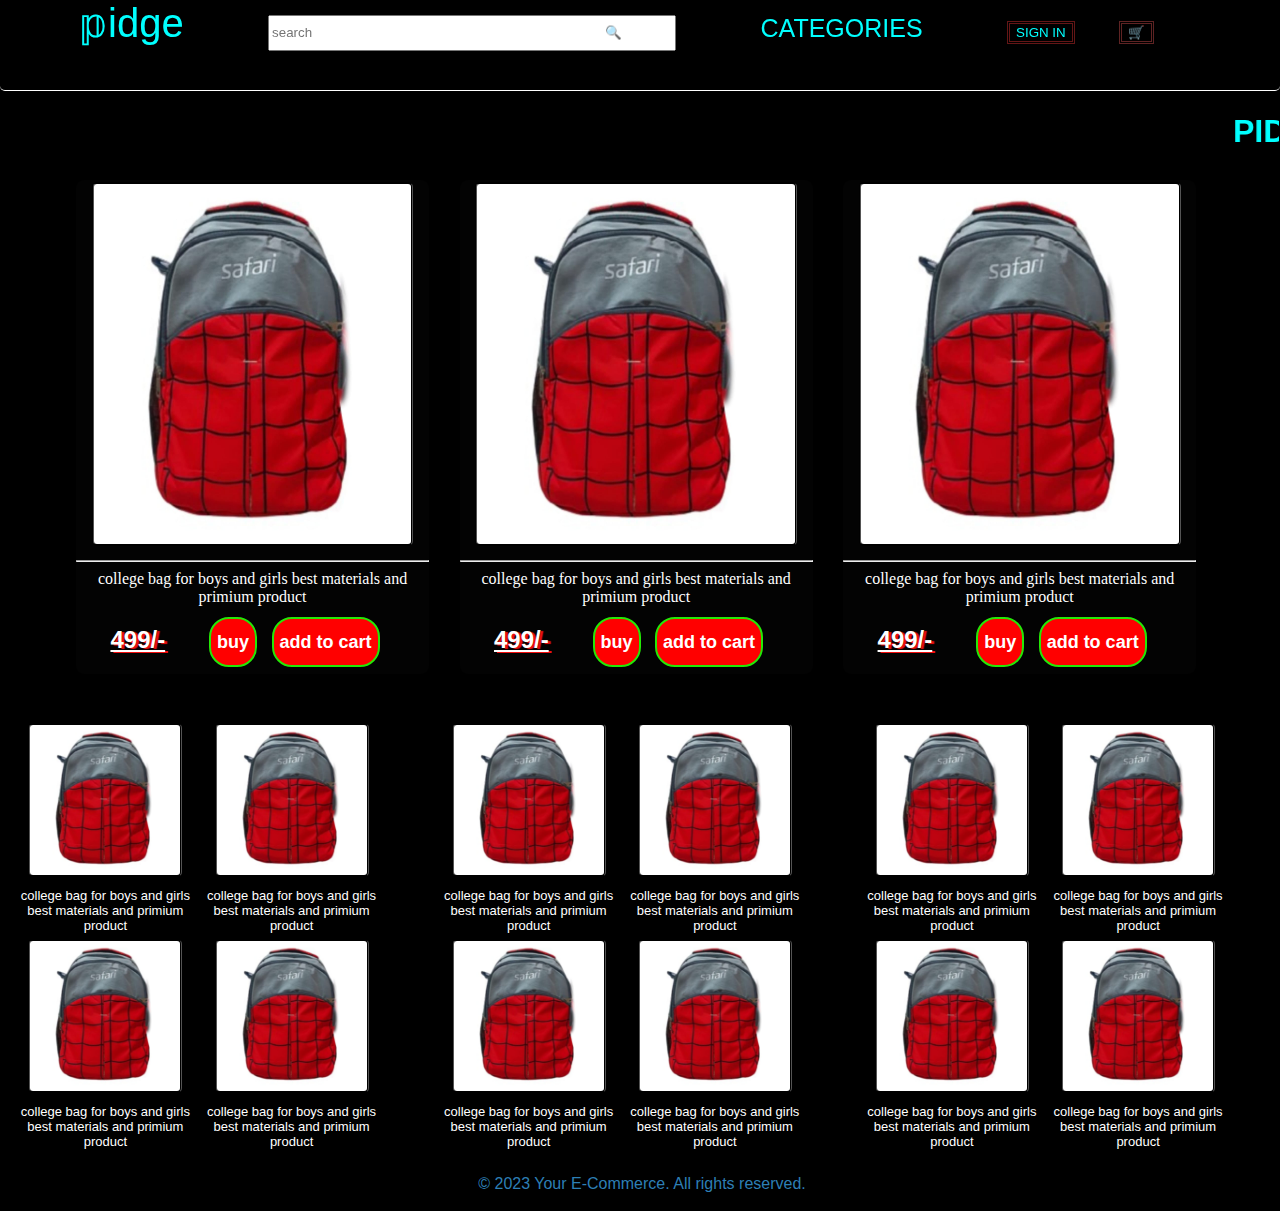
==== index.html @ ccd2c110 "added" ====
<!DOCTYPE html>
<html lang="en">

<title>practice E-Commerce Website</title>
<style>
  body {
    margin: 0;
    padding: 0;
    font-family: Arial, sans-serif;
    background-color: rgb(0, 0, 0);
    color: #ffffff;
  }

  .nav {
    min-height: 10vh;
    background-color: rgb(0, 0, 0);
    border-radius: 5px;
    border-bottom: 1px solid white;
    position: sticky;
    top: 0px;
    width: 100%;
    z-index: 1;
  }

  .pidge {
    color: aqua;
    font-size: 40px;
    margin-left: 80px;
    display: inline-block;

  }

  .searchbar {
    display: inline-block;
    margin-left: 80px;

  }

  .sc {
    width: 400px;
    height: 30px;
    margin-bottom: 8px;
  }

  .cat {
    font: italic;
    font-size: 25px;
    color: aqua;
    display: inline-block;
    margin-left: 80px;
    margin-bottom: 9px;
    background-position: center center;
  }

  .sign {
    color: aqua;
    background-color: rgb(0, 0, 0);
    display: inline-block;
    margin-left: 80px;
    /* height: 30px; */
    /* width: 60px; */
    font: bold;
    font-stretch: expanded;
    margin-bottom: 9px;
    border: 3px double rgb(99, 22, 22);
  }

  .cart {
    color: aqua;
    background-color: rgb(0, 0, 0);
    display: inline-block;
    margin-left: 40px;
    /* height: 30px; */
    /* width: 60px; */
    font: bold;
    font-stretch: expanded;
    margin-bottom: 9px;
    border: 3px double rgb(94, 35, 35);
  }


  header {
    background-color: rgb(0, 0, 0);
    color: aqua;
    padding: 1px;
    text-align: center;
    height: 60px;
  }

  section {
    width: 90%;
    margin: 10px auto;
    background-color: rgb(10, 10, 10);
  }

  .product {
    background-color: #fff;
    border: 1px solid #ddd;
    border-radius: 8px;
    padding: 10px;
    margin-bottom: 10px;
  }

  .product {
    max-width: 100%;
    height: fit-content;
    border-radius: 30px;
  }

  h3,
  h1 {

    display: inline-block;
  }

  .out {
    width: 90%;
    max-height: 50%;
    background-color: rgb(0, 0, 0);
    margin: 20px 5% 20px 5%;
    border-radius: 10px;
  }

  .in {
    width: 31%;
    box-sizing: border-box;
    height: 95%;
    background-color: rgb(3, 3, 3);
    border: 2px solid rgb(0, 0, 0);
    border-radius: 10px;
    padding: 0%;
    display: inline-block;
    margin: 5px 12px 5px 10px;

  }

  .mid {
    display: inline-block;
    width: 31%;
    box-sizing: border-box;
    /* height: 20vh; */
    background-color: rgb(0, 0, 0);
    border: 2px solid rgb(0, 0, 0);
    border-radius: 10px;
    padding: 0%;
    margin: 5px 12px 5px 10px;
    padding-top: 10px;

  }

  .inn {
    margin: 0;
    padding-left: 5px;
    width: 45%;
    height: 45%;
    display: inline-block;
  }

  .img {
    border-radius: 5px;
    height: 40vh;
    max-width: 90%;
    margin: 2px;
    padding: 0px;
    border: 2px #000;
    border-style: double groove;
  }

  .imgg {
    border-radius: 5px;
    height: 150px;
    max-width: 90%;
    margin: 2px;
    padding: 0px;
    border: 2px #000;
    border-style: double groove;
    margin-top: 5px;
  }

  .dis {
    font: small;
    font-family: cursive, fantasy, cambria, monaco;
    font-weight: 500;
  }

  .diss {
    font-size: small;
    text-align: center;
    margin-top: 5px;
  }

  h2 {
    display: inline-block;
    width: 35%;
    /* margin-left: 10px; */
    color: white;
    text-align: center;
    text-shadow: 3px 1px 1px #f20e0e;
    text-decoration: underline;
    /* background-color: rgb(250, 250, 249); */
  }

  h5 {
    display: inline-block;
    /* width: 35%; */
    /* margin-left: 10px; */
    color: rgb(99, 22, 22);
    ;
    text-align: center;
    text-shadow: 1px 1px 1px #fff;
  }

  .pr {
    display: inline-block;
    /* width: 35%; */
    color: white;
    text-align: center;
    text-shadow: 3px 1px 1px #710b0b;
    margin: 0;
    padding: 0;
    height: 40px;
  }

  .buy {
    display: inline-block;
    height: 50px;
    max-width: 150px;
    font-size: large;
    font-weight: 800;
    background-color: red;
    border: 2px solid rgb(36, 232, 6);
    border-radius: 20px;
    margin: 5px;
    color: white;
  }

  .b {
    display: inline-block;
    height: 20px;
    max-width: 100px;
    font-size: 35%;
    background-color: rgb(99, 236, 99);
    border: 1px solid black;
    border-radius: 20px;
    margin-right: 2px;
    margin-left: 2px;
  }

  .copy {
    background-color: #000;
    color: #2d7fb5;
    text-align: center;
    padding: 2px;
    /* position: fixed ; */
    bottom: 0;
    width: 100%;
    display: inline-block;
  }
</style>
</head>

<body>
  <div class="nav">
    <a  style="text-decoration:none" href="#top">
      <div class="pidge"> &popf;idge</div>
    </a>
    <div class="searchbar"> <input class="sc" type="text"
        placeholder="search                                                                               🔍">
    </div>
    <div class="cat">CATEGORIES</div>
    <a href="signin.html" target="_blank"><button class="sign">SIGN IN</button></a>
    <button class="cart">🛒</button>
  </div>


  <header>
    <marquee direction="left">
      <h1 id="top">PIDGE</h1>&nbsp;&nbsp;<h3>MUMBAI MAHARASHTRA-70</h3>
    </marquee>
  </header>


  <div class="out">
    <div class="in">
      <a href="WhatsApp Image 2023-08-18 at 23.50.26.jpg">
      <center><img src="WhatsApp Image 2023-08-18 at 23.50.26.jpg" class="img" alt="Product 1"> </center></a>
      <center class="dis">
        <hr> college bag for boys and girls best materials and primium product
      </center>
      <h2> 499/- </h2> <button class="buy">buy</button> <button class="buy"> add to cart</button>

    </div>
    <div class="in">
      <a href="WhatsApp Image 2023-08-18 at 23.50.26.jpg">
      <center><img src="WhatsApp Image 2023-08-18 at 23.50.26.jpg" class="img" alt="Product 1"> </center></a>
      <center class="dis">
        <hr> college bag for boys and girls best materials and primium product
      </center>
      <h2> 499/- </h2> <button class="buy">buy</button> <button class="buy"> add to cart</button>

    </div>
    <div class="in">
      <a href="WhatsApp Image 2023-08-18 at 23.50.26.jpg">
      <center><img src="WhatsApp Image 2023-08-18 at 23.50.26.jpg" class="img" alt="Product 1"> </center></a>
      <center class="dis">
        <hr> college bag for boys and girls best materials and primium product
      </center>
      <h2> 499/- </h2> <button class="buy">buy</button> <button class="buy"> add to cart</button>

    </div>
  </div>
  <div class="out">
  </div>
  <div class="mid">
    <div class="inn"> 
     <center><img src="WhatsApp Image 2023-08-18 at 23.50.26.jpg"  class="imgg" alt="Product 1"> </center>   <div class="diss">  college bag for boys and girls best materials and primium product</div>   
      <!-- <h5 class="pr"> 499/- </h5> 
      <button class="b" >buy</button> <button class="b" > contact 📞</button>  -->
    </div>
    <div class="inn"> 
      <center><img src="WhatsApp Image 2023-08-18 at 23.50.26.jpg"  class="imgg" alt="Product 1"> </center>   <div class="diss">  college bag for boys and girls best materials and primium product</div>   
       <!-- <h5 class="pr"> 499/- </h5> 
       <button class="b" >buy</button> <button class="b" > contact 📞</button>  -->
     </div>
     <div class="inn"> 
      <center><img src="WhatsApp Image 2023-08-18 at 23.50.26.jpg"  class="imgg" alt="Product 1"> </center>   <div class="diss">  college bag for boys and girls best materials and primium product</div>   
       <!-- <h5 class="pr"> 499/- </h5> 
       <button class="b" >buy</button> <button class="b" > contact 📞</button>  -->
     </div>
     <div class="inn"> 
      <center><img src="WhatsApp Image 2023-08-18 at 23.50.26.jpg"  class="imgg" alt="Product 1"> </center>   <div class="diss">  college bag for boys and girls best materials and primium product</div>   
       <!-- <h5 class="pr"> 499/- </h5> 
       <button class="b" >buy</button> <button class="b" > contact 📞</button>  -->
     </div>

  </div>
  <div class="mid">
    <div class="inn">
      <center><img src="WhatsApp Image 2023-08-18 at 23.50.26.jpg" class="imgg" alt="Product 1"> </center>
      <div class="diss"> college bag for boys and girls best materials and primium product</div>
      <!-- <h5 class="pr"> 499/- </h5> 
      <button class="b" >buy</button> <button class="b" > contact 📞</button>  -->
    </div>
    <div class="inn">
      <center><img src="WhatsApp Image 2023-08-18 at 23.50.26.jpg" class="imgg" alt="Product 1"> </center>
      <div class="diss"> college bag for boys and girls best materials and primium product</div>
      <!-- <h5 class="pr"> 499/- </h5> 
       <button class="b" >buy</button> <button class="b" > contact 📞</button>  -->
    </div>
    <div class="inn">
      <center><img src="WhatsApp Image 2023-08-18 at 23.50.26.jpg" class="imgg" alt="Product 1"> </center>
      <div class="diss"> college bag for boys and girls best materials and primium product</div>
      <!-- <h5 class="pr"> 499/- </h5> 
       <button class="b" >buy</button> <button class="b" > contact 📞</button>  -->
    </div>
    <div class="inn">
      <center><img src="WhatsApp Image 2023-08-18 at 23.50.26.jpg" class="imgg" alt="Product 1"> </center>
      <div class="diss"> college bag for boys and girls best materials and primium product</div>
      <!-- <h5 class="pr"> 499/- </h5> 
       <button class="b" >buy</button> <button class="b" > contact 📞</button>  -->
    </div>

  </div>
  <div class="mid">
    <div class="inn">
      <center><img src="WhatsApp Image 2023-08-18 at 23.50.26.jpg" class="imgg" alt="Product 1"> </center>
      <div class="diss"> college bag for boys and girls best materials and primium product</div>
      <!-- <h5 class="pr"> 499/- </h5> 
        <button class="b" >buy</button> <button class="b" > contact 📞</button>  -->
    </div>
    <div class="inn">
      <center><img src="WhatsApp Image 2023-08-18 at 23.50.26.jpg" class="imgg" alt="Product 1"> </center>
      <div class="diss"> college bag for boys and girls best materials and primium product</div>
      <!-- <h5 class="pr"> 499/- </h5> 
         <button class="b" >buy</button> <button class="b" > contact 📞</button>  -->
    </div>
    <div class="inn">
      <center><img src="WhatsApp Image 2023-08-18 at 23.50.26.jpg" class="imgg" alt="Product 1"> </center>
      <div class="diss"> college bag for boys and girls best materials and primium product</div>
      <!-- <h5 class="pr"> 499/- </h5> 
         <button class="b" >buy</button> <button class="b" > contact 📞</button>  -->
    </div>
    <div class="inn">
      <center><img src="WhatsApp Image 2023-08-18 at 23.50.26.jpg" class="imgg" alt="Product 1"> </center>
      <div class="diss"> college bag for boys and girls best materials and primium product</div>
      <!-- <h5 class="pr"> 499/- </h5> 
         <button class="b" >buy</button> <button class="b" > contact 📞</button>  -->
    </div>

  </div>
  </div>
  <footer>
    <p class="copy">&copy; 2023 Your E-Commerce. All rights reserved.</p>
  </footer>
</body>

</html>
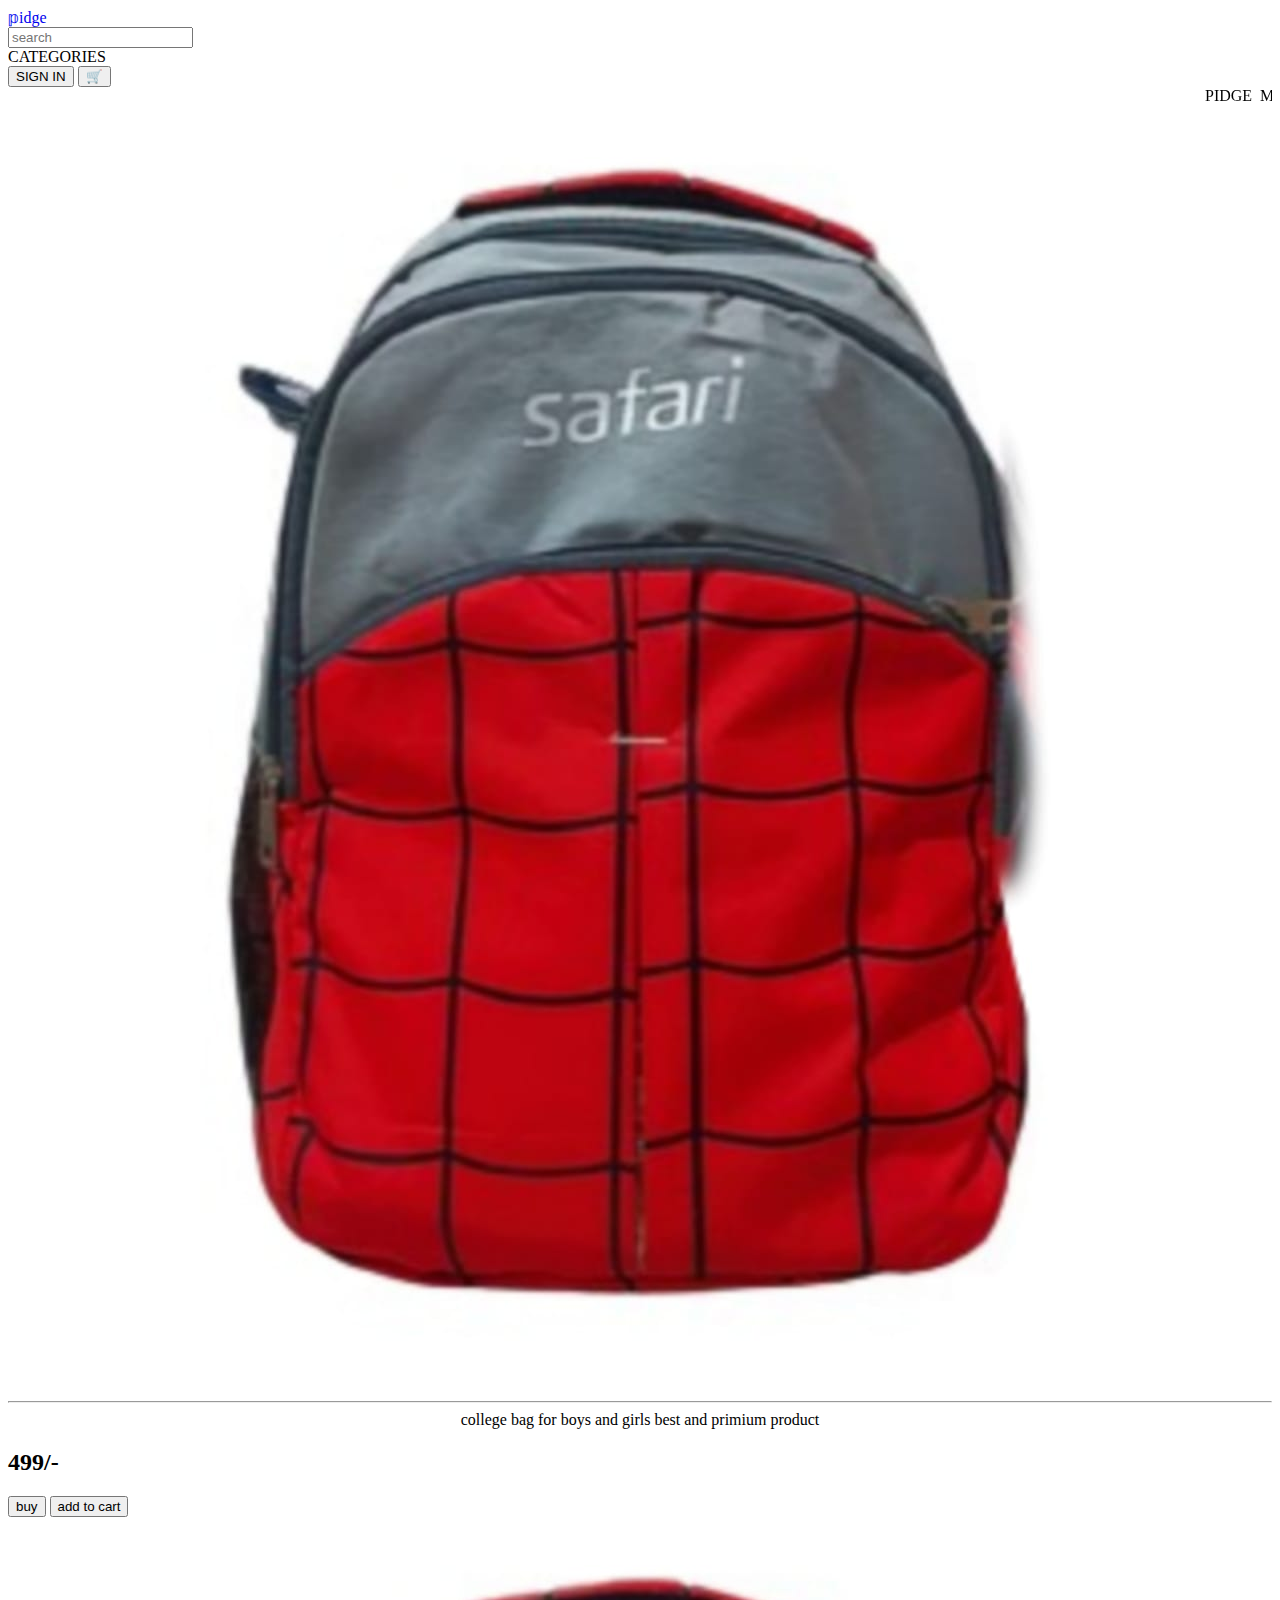
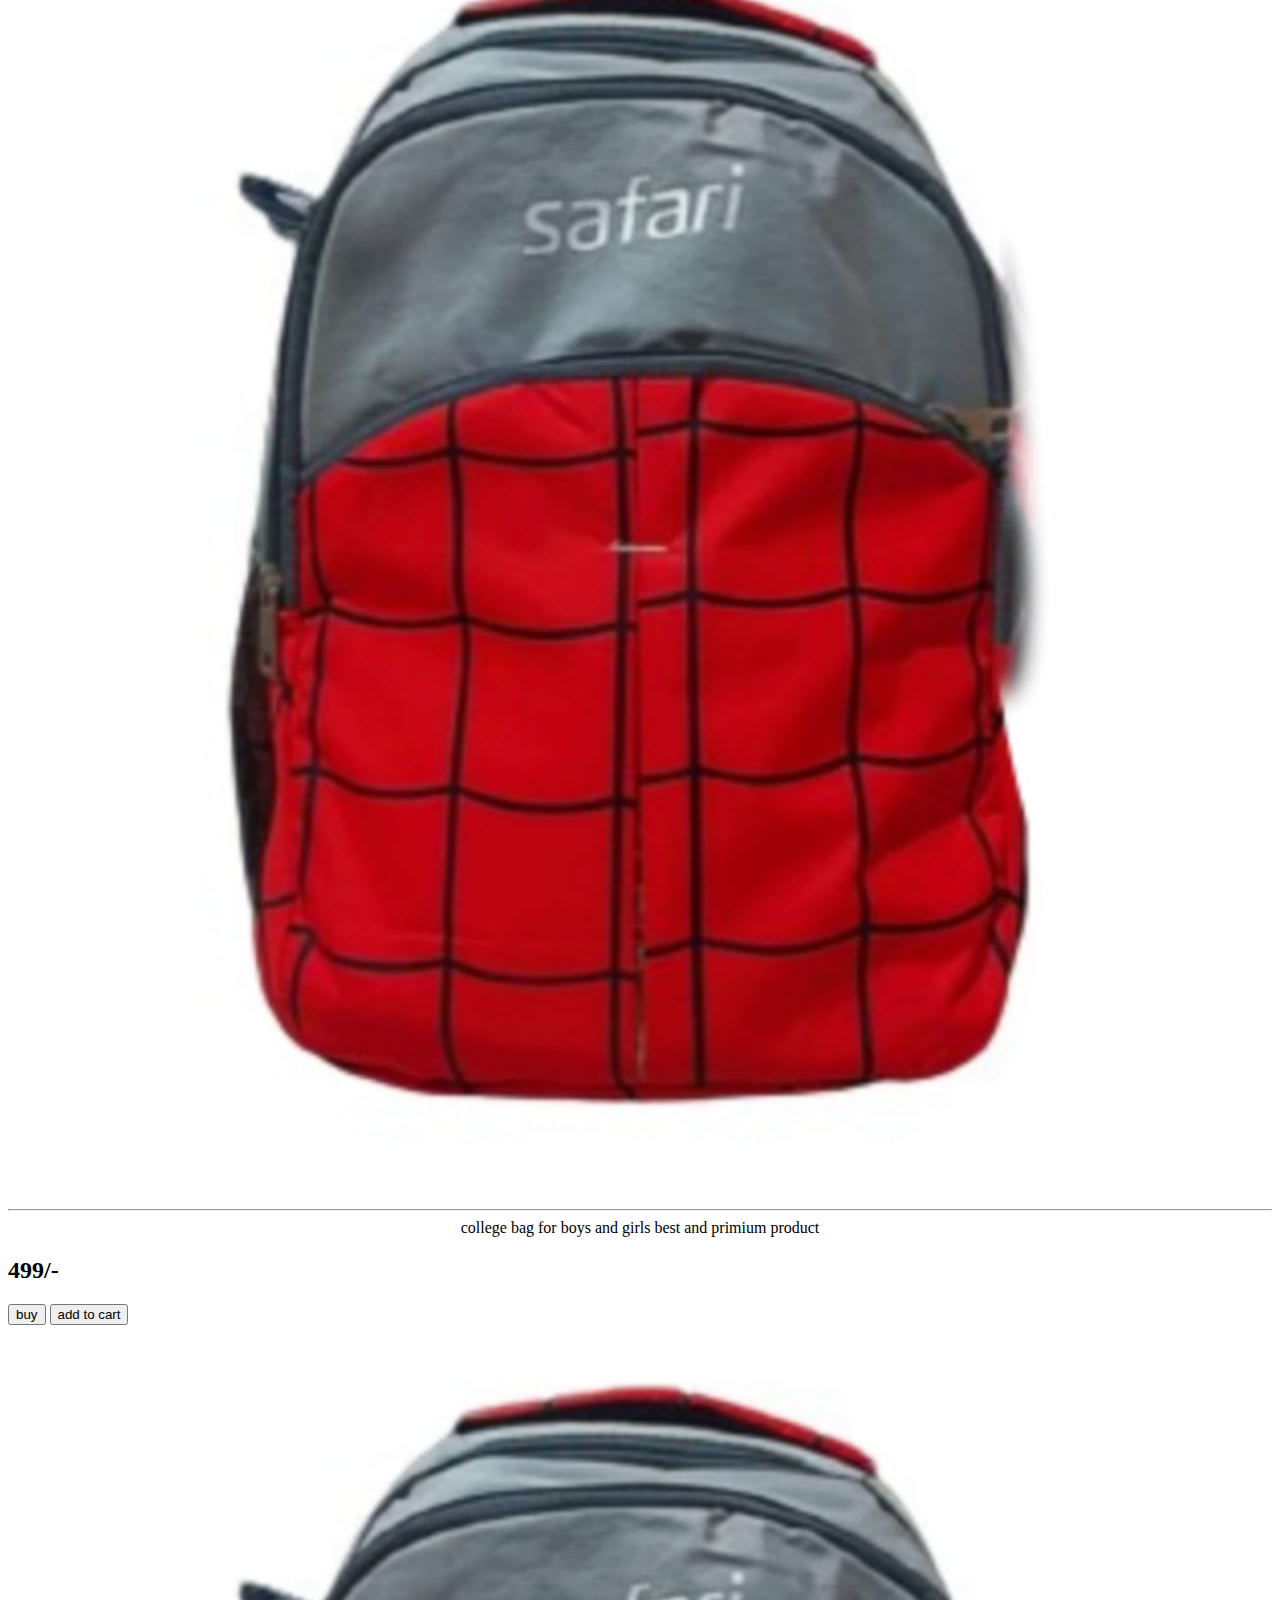
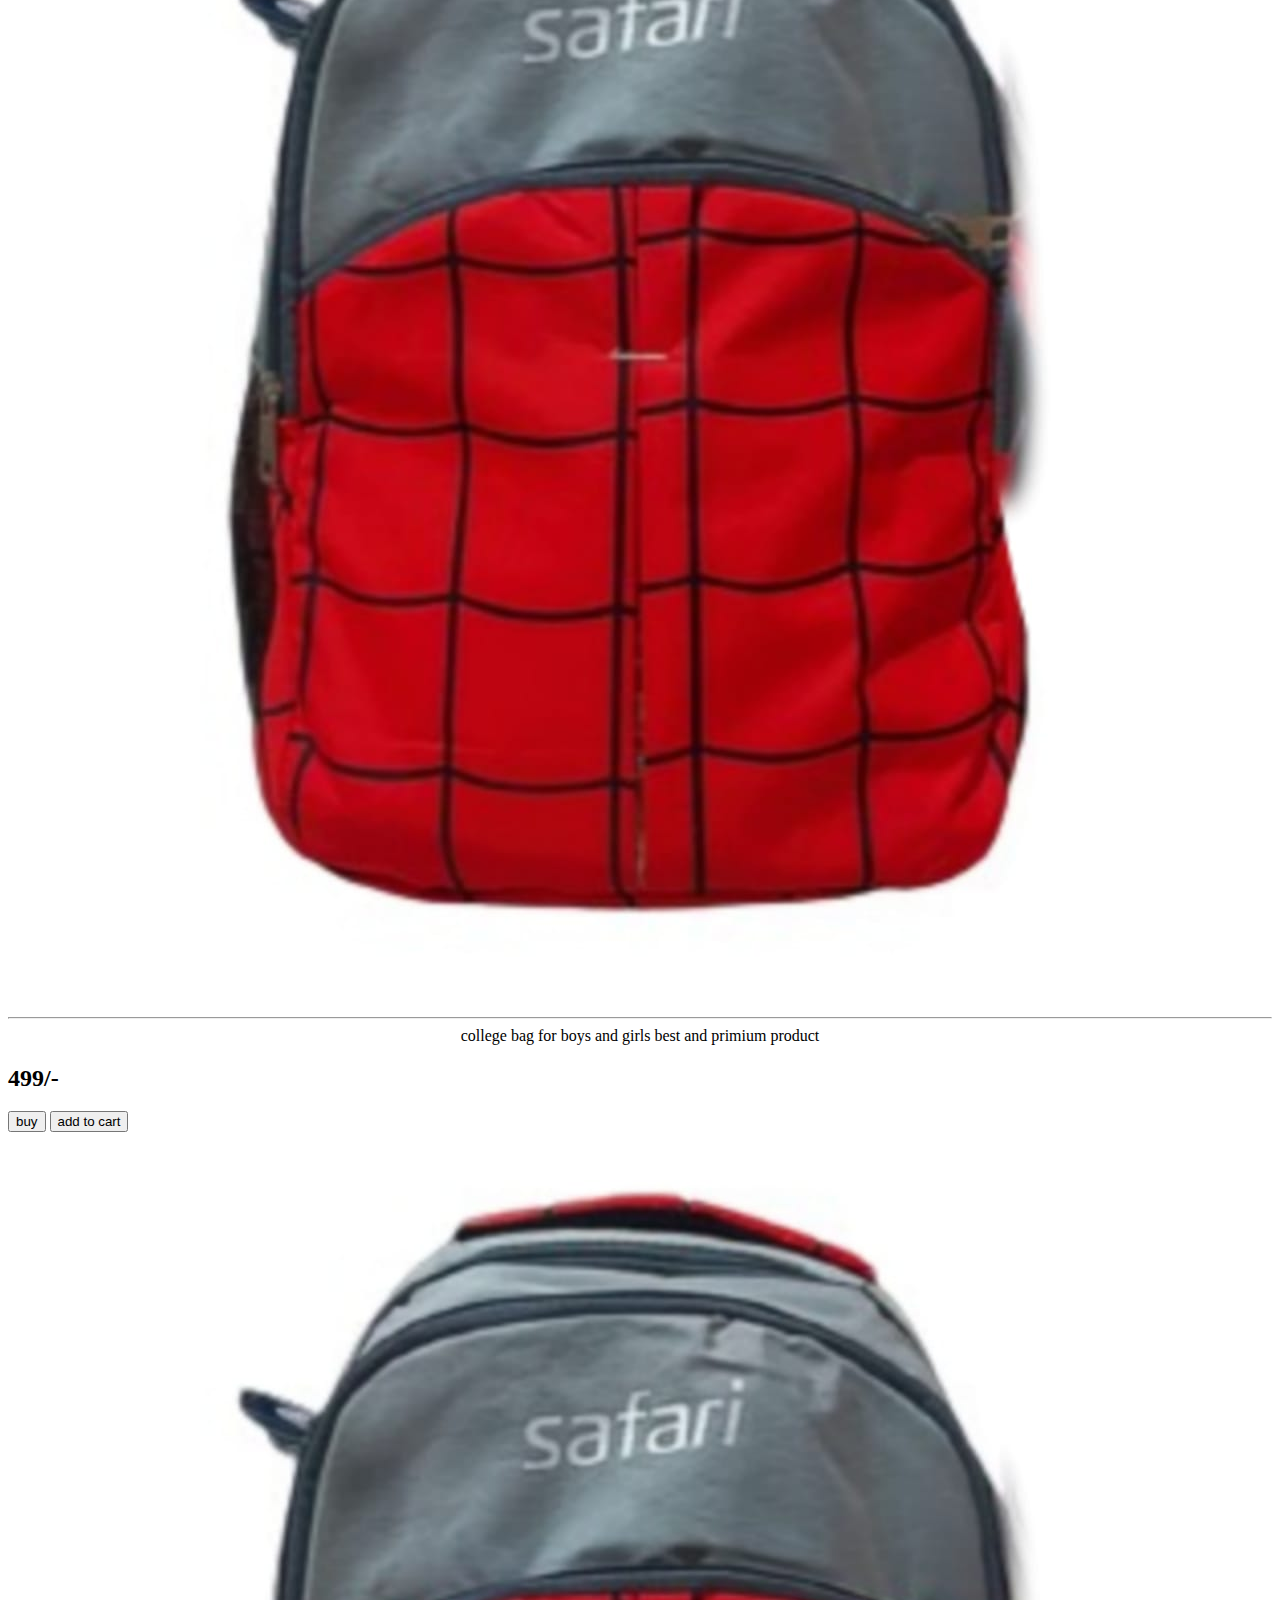
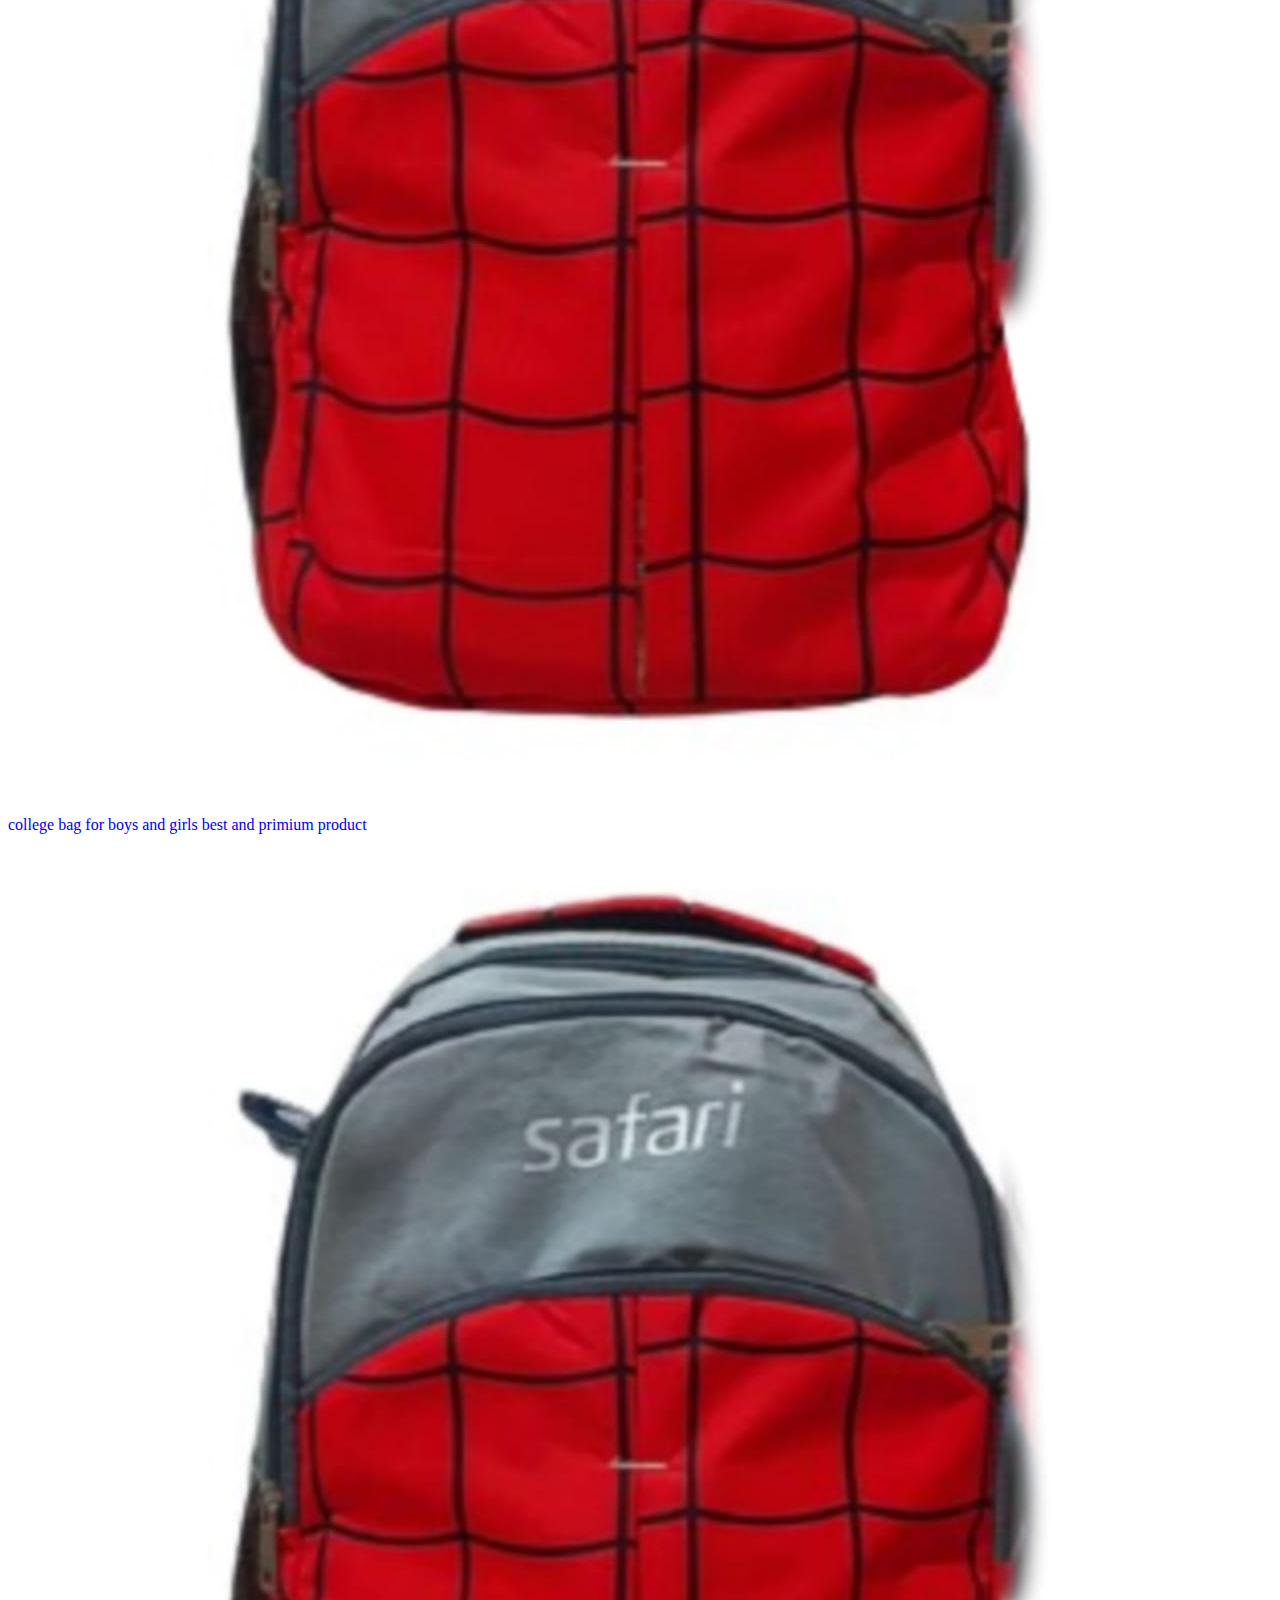
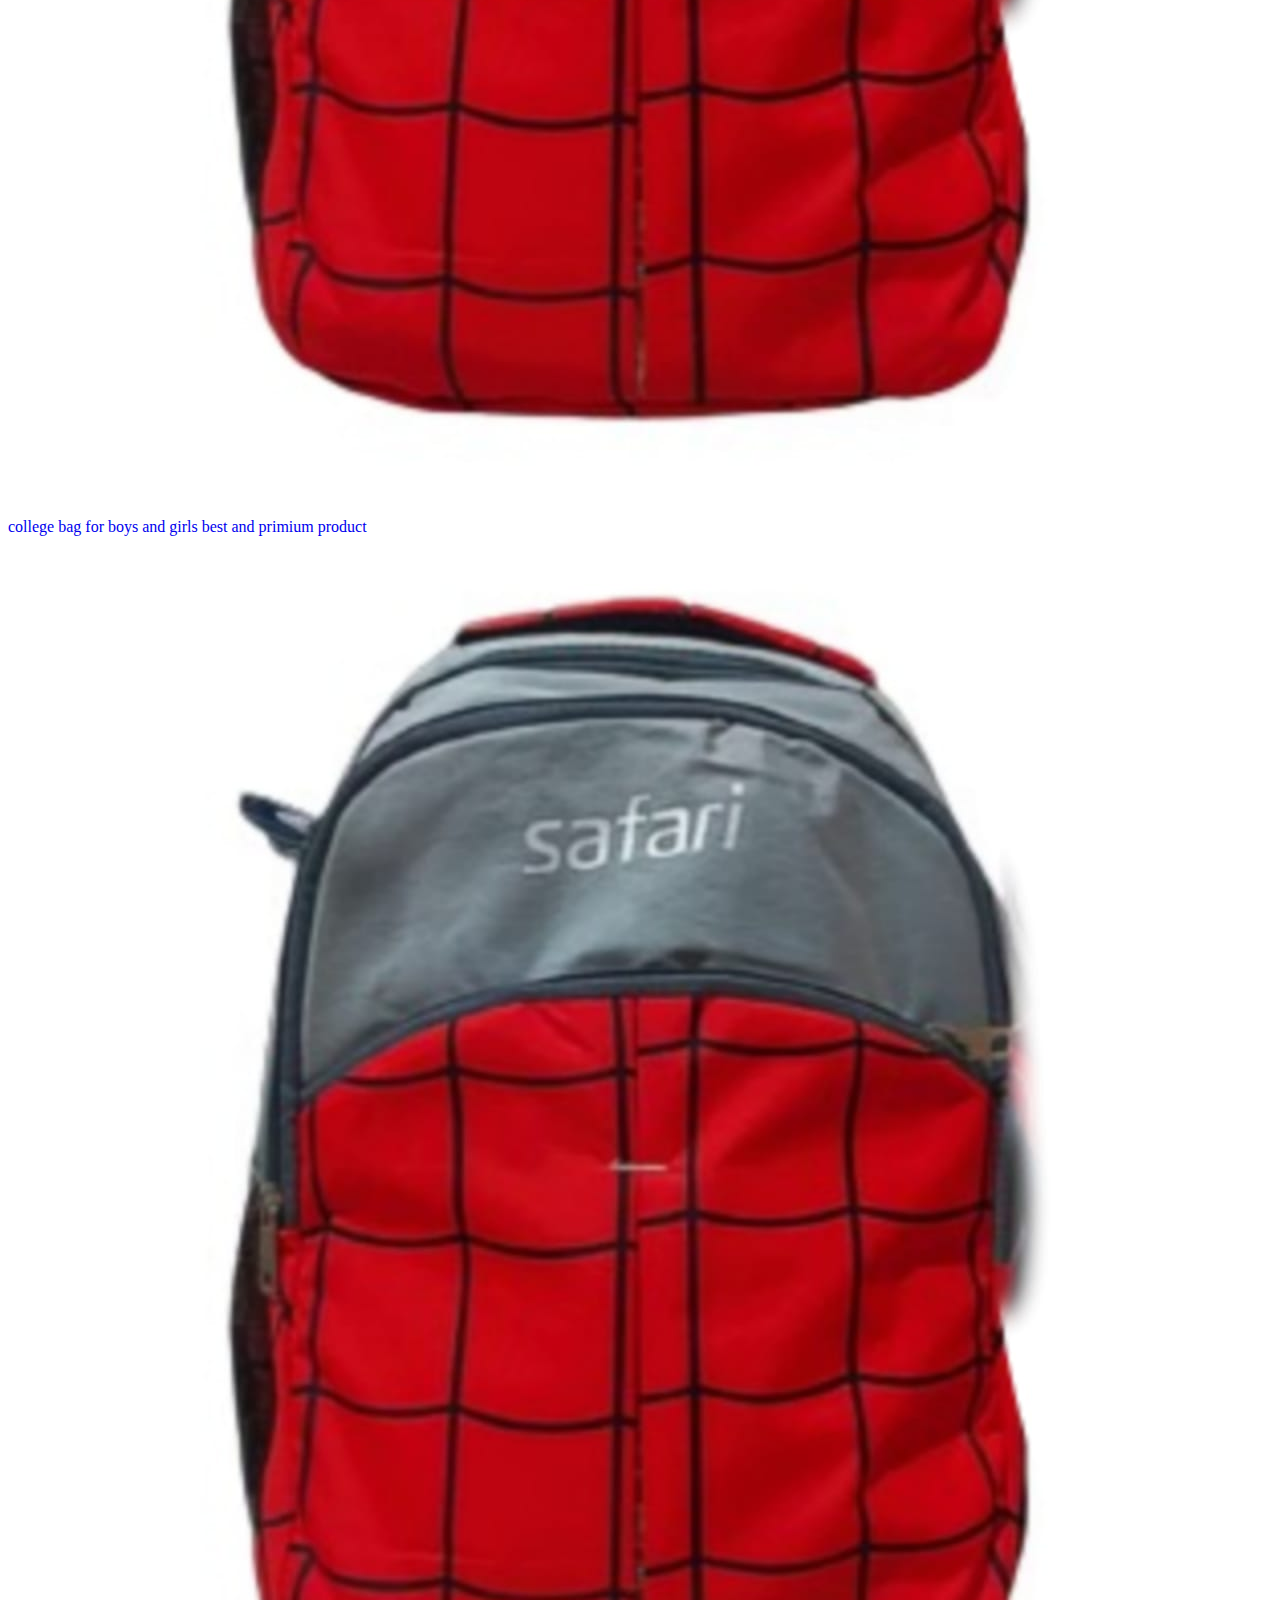
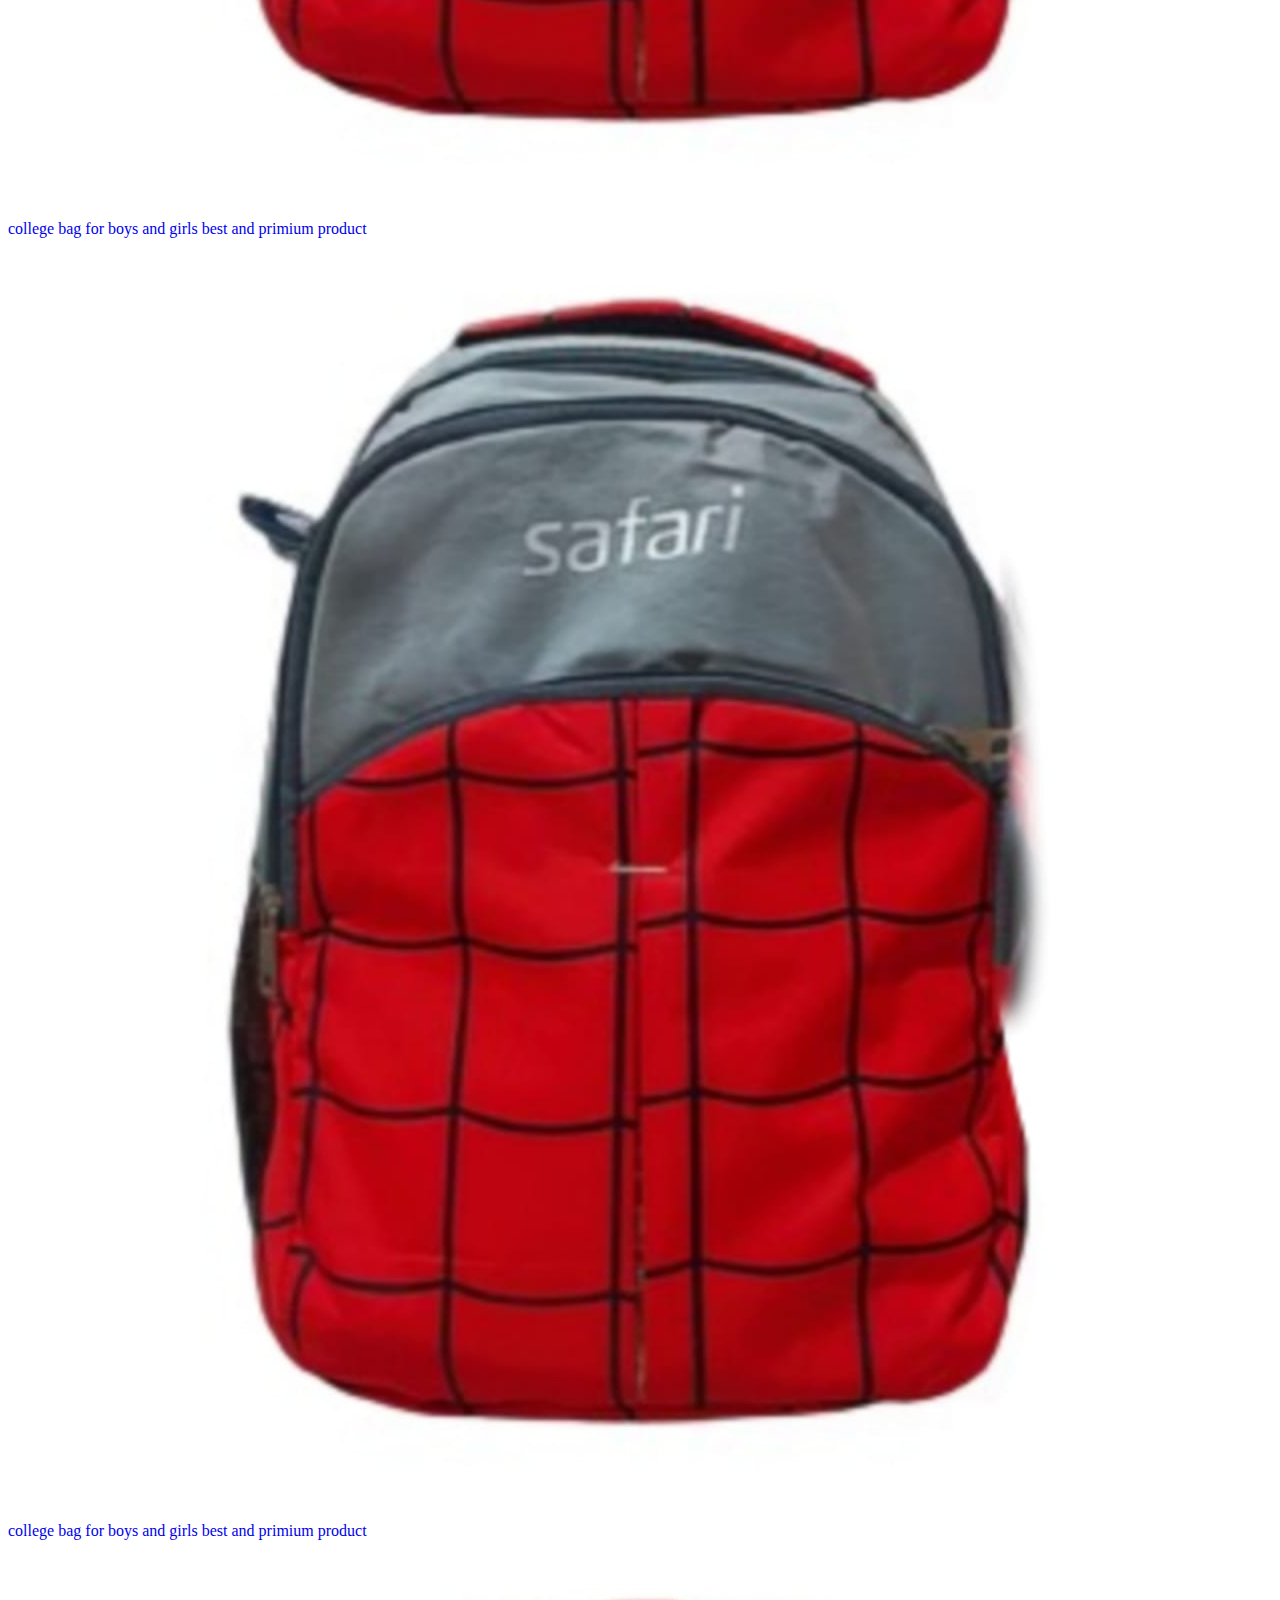
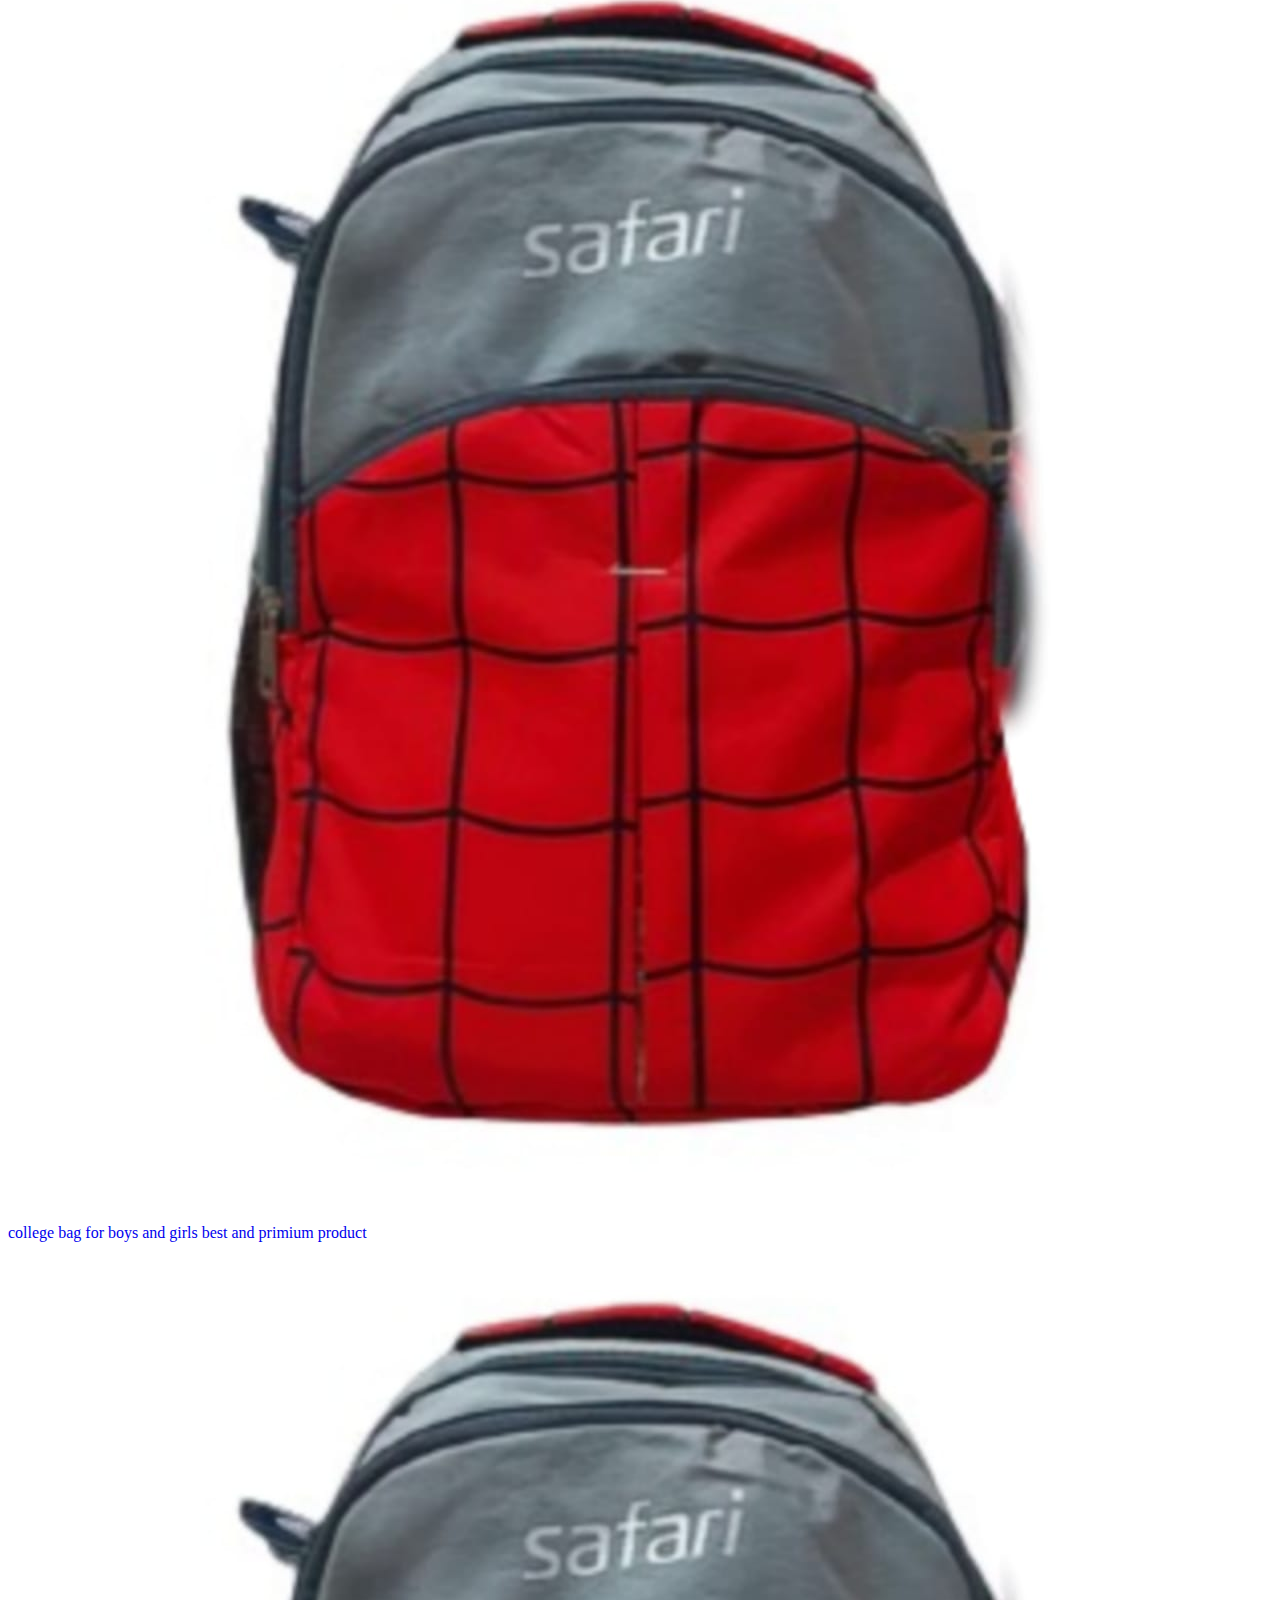
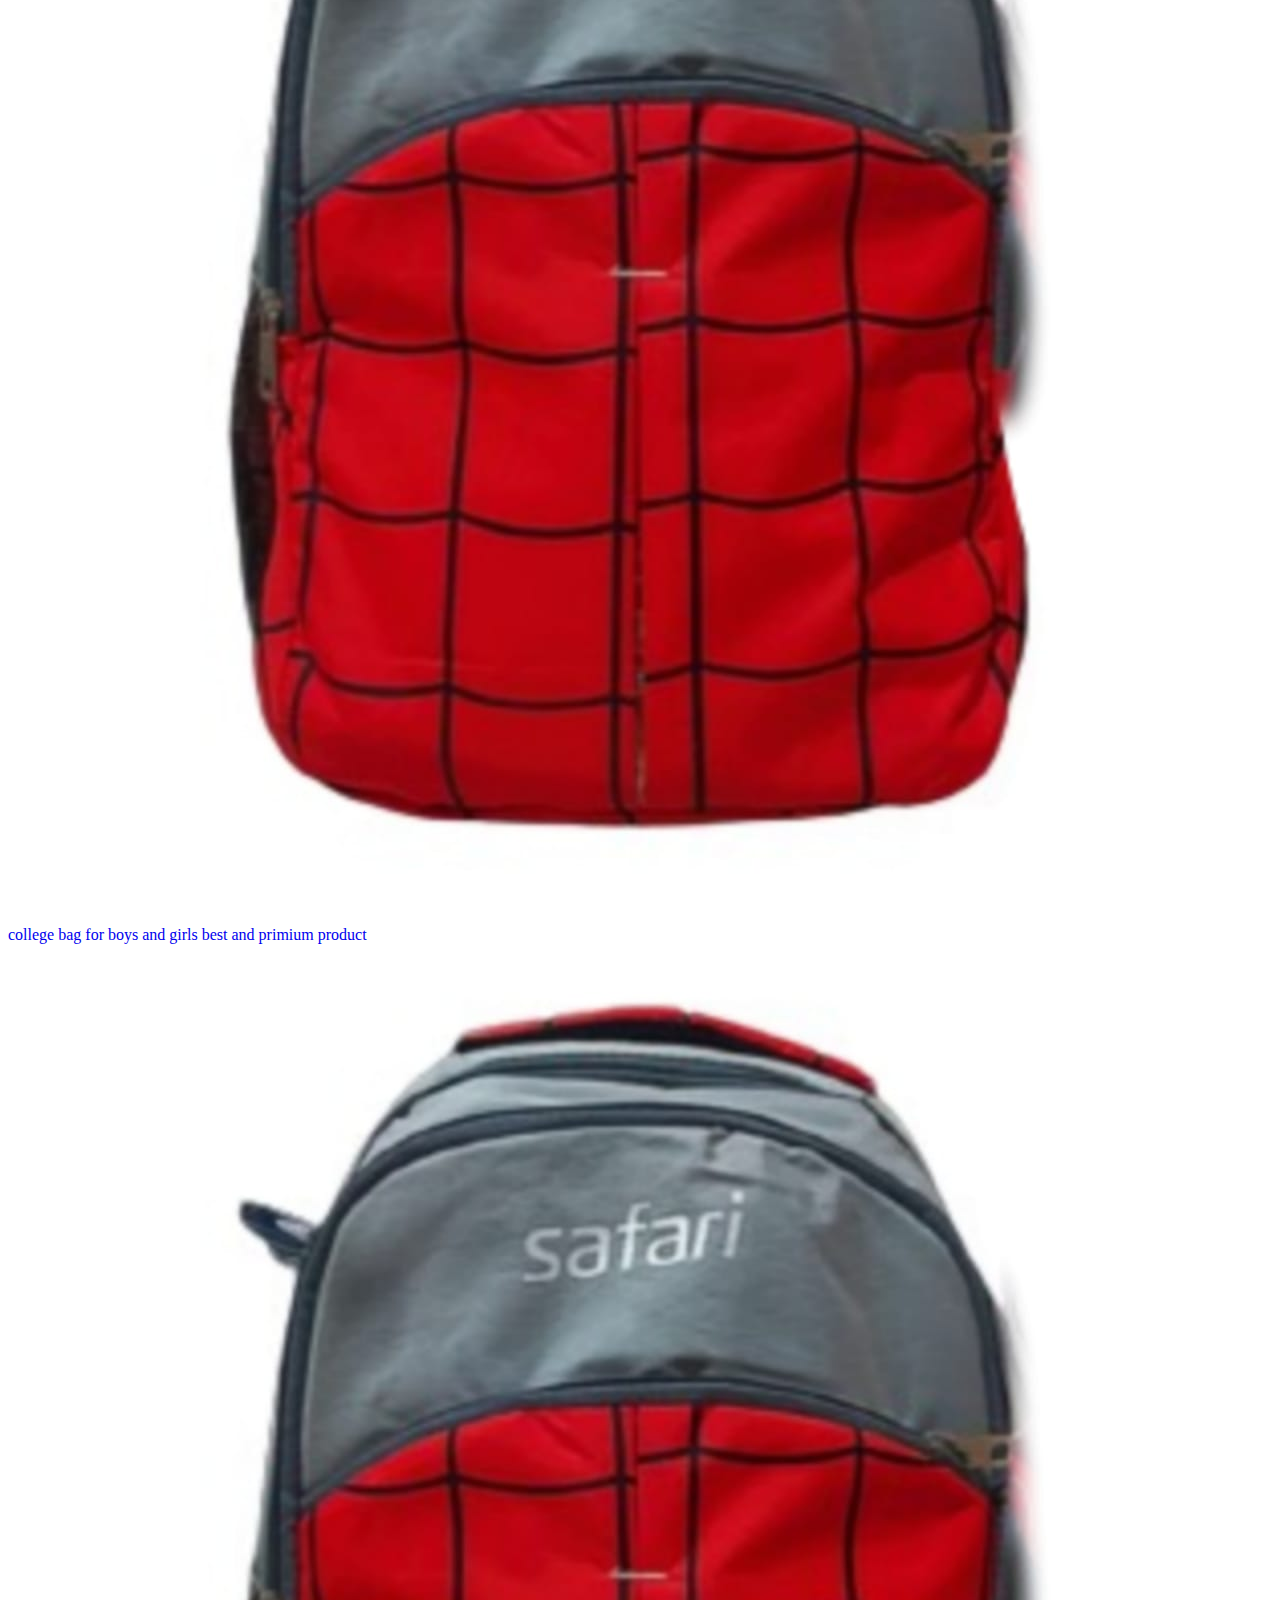
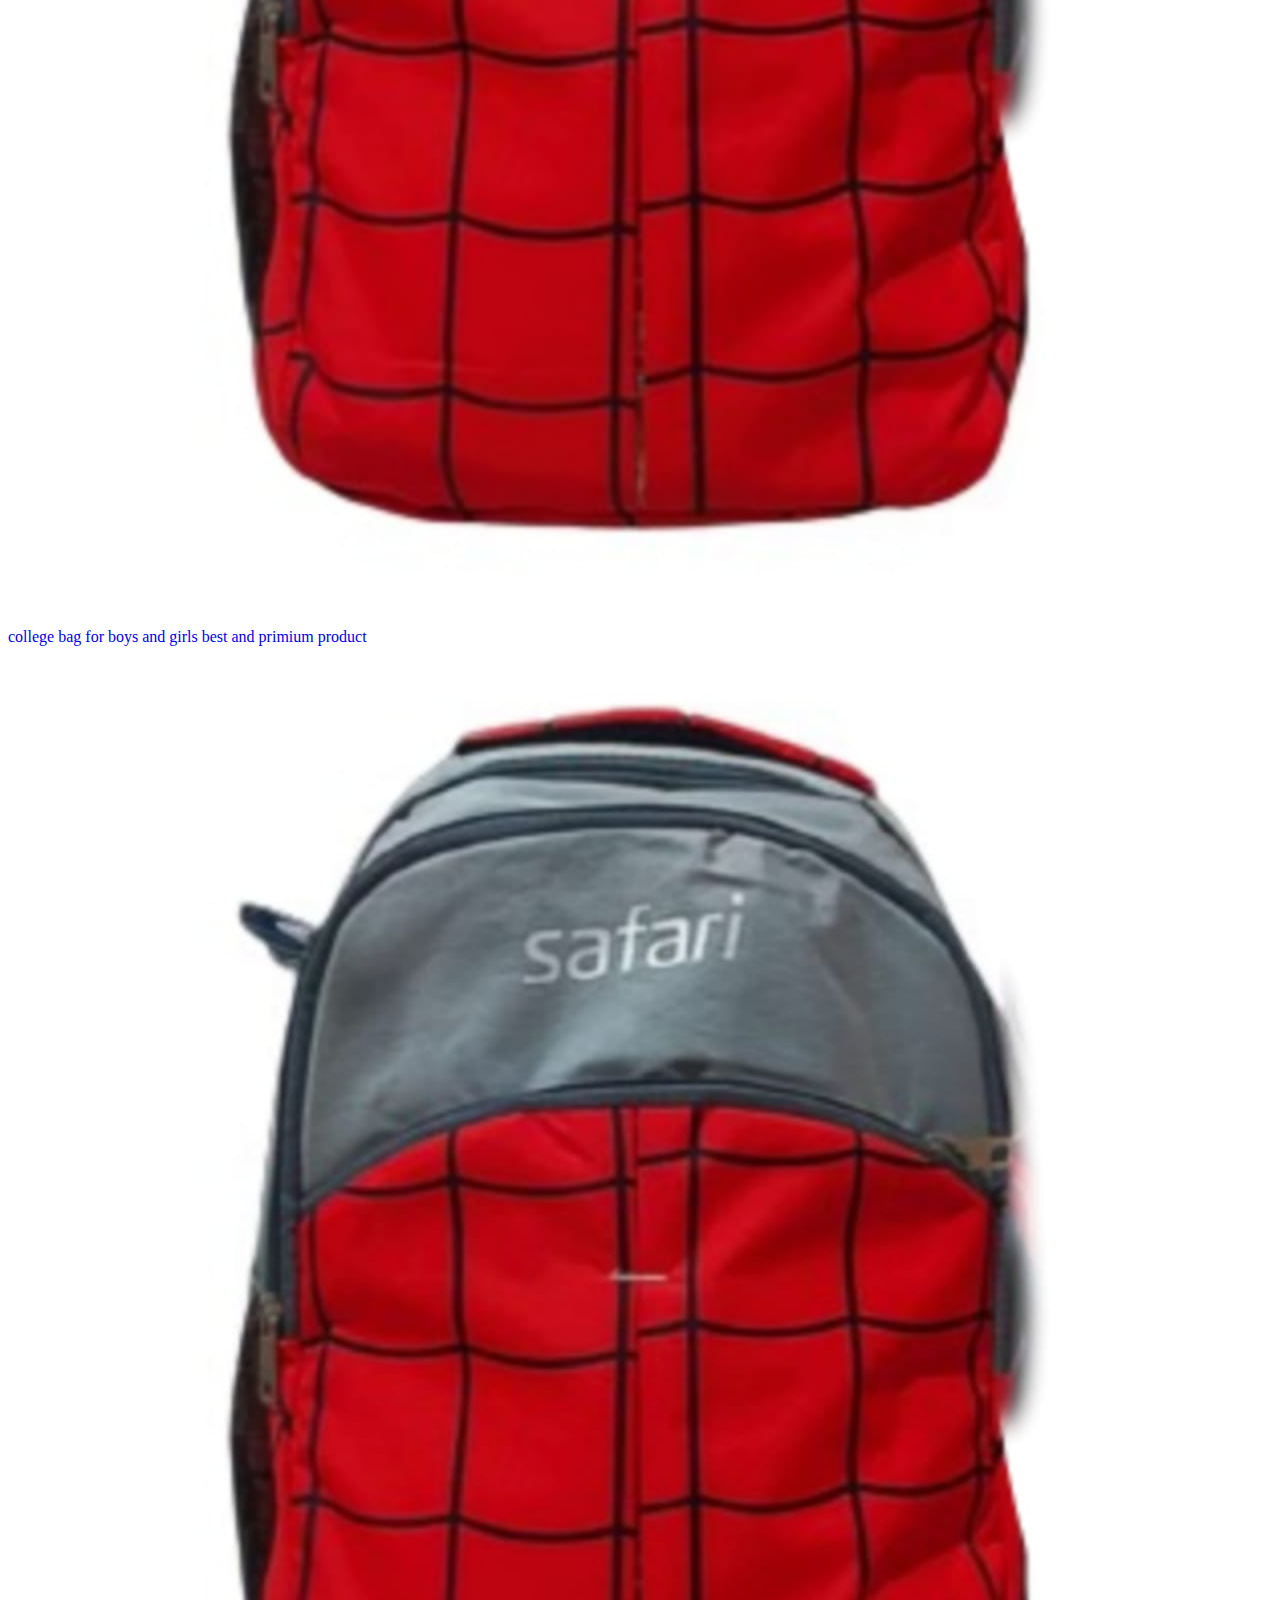
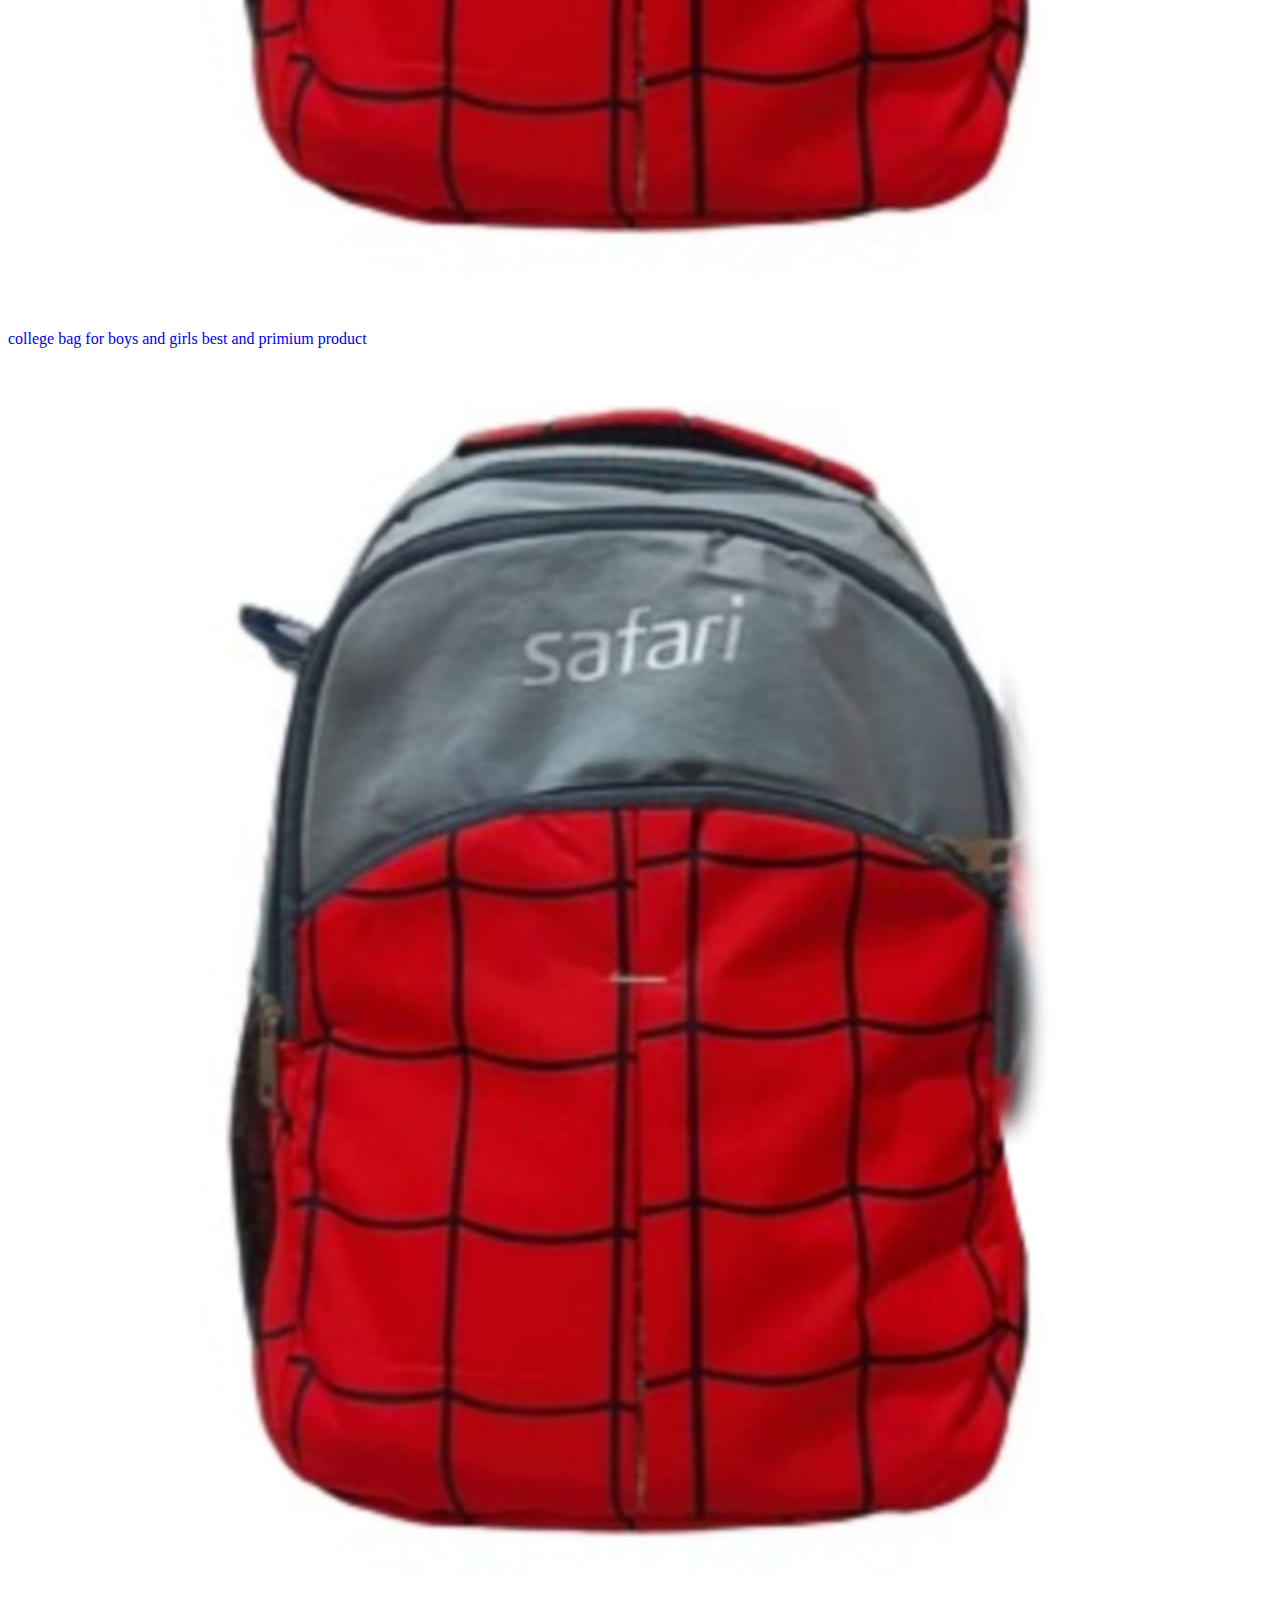
==== commit e932102d: "Update index.html" ====
--- a/index.html
+++ b/index.html
@@ -1,262 +1,11 @@
 <!DOCTYPE html>
 <html lang="en">
-
+  <head>
+  <meta charset="UTF-8">
+  <meta name="viewport" content="width=device-width, initial-scale=1.0">
 <title>practice E-Commerce Website</title>
-<style>
-  body {
-    margin: 0;
-    padding: 0;
-    font-family: Arial, sans-serif;
-    background-color: rgb(0, 0, 0);
-    color: #ffffff;
-  }
-
-  .nav {
-    min-height: 10vh;
-    background-color: rgb(0, 0, 0);
-    border-radius: 5px;
-    border-bottom: 1px solid white;
-    position: sticky;
-    top: 0px;
-    width: 100%;
-    z-index: 1;
-  }
-
-  .pidge {
-    color: aqua;
-    font-size: 40px;
-    margin-left: 80px;
-    display: inline-block;
-
-  }
-
-  .searchbar {
-    display: inline-block;
-    margin-left: 80px;
-
-  }
-
-  .sc {
-    width: 400px;
-    height: 30px;
-    margin-bottom: 8px;
-  }
-
-  .cat {
-    font: italic;
-    font-size: 25px;
-    color: aqua;
-    display: inline-block;
-    margin-left: 80px;
-    margin-bottom: 9px;
-    background-position: center center;
-  }
-
-  .sign {
-    color: aqua;
-    background-color: rgb(0, 0, 0);
-    display: inline-block;
-    margin-left: 80px;
-    /* height: 30px; */
-    /* width: 60px; */
-    font: bold;
-    font-stretch: expanded;
-    margin-bottom: 9px;
-    border: 3px double rgb(99, 22, 22);
-  }
-
-  .cart {
-    color: aqua;
-    background-color: rgb(0, 0, 0);
-    display: inline-block;
-    margin-left: 40px;
-    /* height: 30px; */
-    /* width: 60px; */
-    font: bold;
-    font-stretch: expanded;
-    margin-bottom: 9px;
-    border: 3px double rgb(94, 35, 35);
-  }
-
-
-  header {
-    background-color: rgb(0, 0, 0);
-    color: aqua;
-    padding: 1px;
-    text-align: center;
-    height: 60px;
-  }
-
-  section {
-    width: 90%;
-    margin: 10px auto;
-    background-color: rgb(10, 10, 10);
-  }
-
-  .product {
-    background-color: #fff;
-    border: 1px solid #ddd;
-    border-radius: 8px;
-    padding: 10px;
-    margin-bottom: 10px;
-  }
-
-  .product {
-    max-width: 100%;
-    height: fit-content;
-    border-radius: 30px;
-  }
-
-  h3,
-  h1 {
-
-    display: inline-block;
-  }
-
-  .out {
-    width: 90%;
-    max-height: 50%;
-    background-color: rgb(0, 0, 0);
-    margin: 20px 5% 20px 5%;
-    border-radius: 10px;
-  }
-
-  .in {
-    width: 31%;
-    box-sizing: border-box;
-    height: 95%;
-    background-color: rgb(3, 3, 3);
-    border: 2px solid rgb(0, 0, 0);
-    border-radius: 10px;
-    padding: 0%;
-    display: inline-block;
-    margin: 5px 12px 5px 10px;
-
-  }
-
-  .mid {
-    display: inline-block;
-    width: 31%;
-    box-sizing: border-box;
-    /* height: 20vh; */
-    background-color: rgb(0, 0, 0);
-    border: 2px solid rgb(0, 0, 0);
-    border-radius: 10px;
-    padding: 0%;
-    margin: 5px 12px 5px 10px;
-    padding-top: 10px;
-
-  }
-
-  .inn {
-    margin: 0;
-    padding-left: 5px;
-    width: 45%;
-    height: 45%;
-    display: inline-block;
-  }
-
-  .img {
-    border-radius: 5px;
-    height: 40vh;
-    max-width: 90%;
-    margin: 2px;
-    padding: 0px;
-    border: 2px #000;
-    border-style: double groove;
-  }
-
-  .imgg {
-    border-radius: 5px;
-    height: 150px;
-    max-width: 90%;
-    margin: 2px;
-    padding: 0px;
-    border: 2px #000;
-    border-style: double groove;
-    margin-top: 5px;
-  }
-
-  .dis {
-    font: small;
-    font-family: cursive, fantasy, cambria, monaco;
-    font-weight: 500;
-  }
-
-  .diss {
-    font-size: small;
-    text-align: center;
-    margin-top: 5px;
-  }
-
-  h2 {
-    display: inline-block;
-    width: 35%;
-    /* margin-left: 10px; */
-    color: white;
-    text-align: center;
-    text-shadow: 3px 1px 1px #f20e0e;
-    text-decoration: underline;
-    /* background-color: rgb(250, 250, 249); */
-  }
-
-  h5 {
-    display: inline-block;
-    /* width: 35%; */
-    /* margin-left: 10px; */
-    color: rgb(99, 22, 22);
-    ;
-    text-align: center;
-    text-shadow: 1px 1px 1px #fff;
-  }
-
-  .pr {
-    display: inline-block;
-    /* width: 35%; */
-    color: white;
-    text-align: center;
-    text-shadow: 3px 1px 1px #710b0b;
-    margin: 0;
-    padding: 0;
-    height: 40px;
-  }
-
-  .buy {
-    display: inline-block;
-    height: 50px;
-    max-width: 150px;
-    font-size: large;
-    font-weight: 800;
-    background-color: red;
-    border: 2px solid rgb(36, 232, 6);
-    border-radius: 20px;
-    margin: 5px;
-    color: white;
-  }
-
-  .b {
-    display: inline-block;
-    height: 20px;
-    max-width: 100px;
-    font-size: 35%;
-    background-color: rgb(99, 236, 99);
-    border: 1px solid black;
-    border-radius: 20px;
-    margin-right: 2px;
-    margin-left: 2px;
-  }
-
-  .copy {
-    background-color: #000;
-    color: #2d7fb5;
-    text-align: center;
-    padding: 2px;
-    /* position: fixed ; */
-    bottom: 0;
-    width: 100%;
-    display: inline-block;
-  }
-</style>
+<link rel="stylesheet" href="style.css">
+<link rel="stylesheet" href="responsive.css">
 </head>
 
 <body>
@@ -275,7 +24,7 @@
 
   <header>
     <marquee direction="left">
-      <h1 id="top">PIDGE</h1>&nbsp;&nbsp;<h3>MUMBAI MAHARASHTRA-70</h3>
+      <span id="top">PIDGE</span>&nbsp;&nbsp;<span>MUMBAI MAHARASHTRA-70</span>
     </marquee>
   </header>
 
@@ -285,50 +34,50 @@
       <a href="WhatsApp Image 2023-08-18 at 23.50.26.jpg">
       <center><img src="WhatsApp Image 2023-08-18 at 23.50.26.jpg" class="img" alt="Product 1"> </center></a>
       <center class="dis">
-        <hr> college bag for boys and girls best materials and primium product
+        <hr> college bag for boys and girls best and primium product
       </center>
-      <h2> 499/- </h2> <button class="buy">buy</button> <button class="buy"> add to cart</button>
+      <h2> 499/- </h2> <button class="buy f">buy</button> <button class="buy g"> add to cart</button>
 
     </div>
     <div class="in">
       <a href="WhatsApp Image 2023-08-18 at 23.50.26.jpg">
       <center><img src="WhatsApp Image 2023-08-18 at 23.50.26.jpg" class="img" alt="Product 1"> </center></a>
       <center class="dis">
-        <hr> college bag for boys and girls best materials and primium product
+        <hr> college bag for boys and girls best and primium product
       </center>
-      <h2> 499/- </h2> <button class="buy">buy</button> <button class="buy"> add to cart</button>
+      <h2> 499/- </h2> <button class="buy f">buy</button> <button class="buy g"> add to cart</button>
 
     </div>
     <div class="in">
       <a href="WhatsApp Image 2023-08-18 at 23.50.26.jpg">
       <center><img src="WhatsApp Image 2023-08-18 at 23.50.26.jpg" class="img" alt="Product 1"> </center></a>
       <center class="dis">
-        <hr> college bag for boys and girls best materials and primium product
+        <hr> college bag for boys and girls best and primium product
       </center>
-      <h2> 499/- </h2> <button class="buy">buy</button> <button class="buy"> add to cart</button>
+      <h2> 499/- </h2> <button class="buy f">buy</button> <button class="buy g"> add to cart</button>
 
     </div>
   </div>
-  <div class="out">
-  </div>
+  <a style="text-decoration:none" href="#top"><div class="out">
+  
   <div class="mid">
     <div class="inn"> 
-     <center><img src="WhatsApp Image 2023-08-18 at 23.50.26.jpg"  class="imgg" alt="Product 1"> </center>   <div class="diss">  college bag for boys and girls best materials and primium product</div>   
+     <center><img src="WhatsApp Image 2023-08-18 at 23.50.26.jpg"  class="imgg" alt="Product 1"> </center>   <div class="diss">  college bag for boys and girls best and primium product</div>   
       <!-- <h5 class="pr"> 499/- </h5> 
       <button class="b" >buy</button> <button class="b" > contact 📞</button>  -->
     </div>
     <div class="inn"> 
-      <center><img src="WhatsApp Image 2023-08-18 at 23.50.26.jpg"  class="imgg" alt="Product 1"> </center>   <div class="diss">  college bag for boys and girls best materials and primium product</div>   
+      <center><img src="WhatsApp Image 2023-08-18 at 23.50.26.jpg"  class="imgg" alt="Product 1"> </center>   <div class="diss">  college bag for boys and girls best and primium product</div>   
        <!-- <h5 class="pr"> 499/- </h5> 
        <button class="b" >buy</button> <button class="b" > contact 📞</button>  -->
      </div>
      <div class="inn"> 
-      <center><img src="WhatsApp Image 2023-08-18 at 23.50.26.jpg"  class="imgg" alt="Product 1"> </center>   <div class="diss">  college bag for boys and girls best materials and primium product</div>   
+      <center><img src="WhatsApp Image 2023-08-18 at 23.50.26.jpg"  class="imgg" alt="Product 1"> </center>   <div class="diss">  college bag for boys and girls best and primium product</div>   
        <!-- <h5 class="pr"> 499/- </h5> 
        <button class="b" >buy</button> <button class="b" > contact 📞</button>  -->
      </div>
      <div class="inn"> 
-      <center><img src="WhatsApp Image 2023-08-18 at 23.50.26.jpg"  class="imgg" alt="Product 1"> </center>   <div class="diss">  college bag for boys and girls best materials and primium product</div>   
+      <center><img src="WhatsApp Image 2023-08-18 at 23.50.26.jpg"  class="imgg" alt="Product 1"> </center>   <div class="diss">  college bag for boys and girls best and primium product</div>   
        <!-- <h5 class="pr"> 499/- </h5> 
        <button class="b" >buy</button> <button class="b" > contact 📞</button>  -->
      </div>
@@ -337,61 +86,62 @@
   <div class="mid">
     <div class="inn">
       <center><img src="WhatsApp Image 2023-08-18 at 23.50.26.jpg" class="imgg" alt="Product 1"> </center>
-      <div class="diss"> college bag for boys and girls best materials and primium product</div>
+      <div class="diss"> college bag for boys and girls best and primium product</div>
       <!-- <h5 class="pr"> 499/- </h5> 
       <button class="b" >buy</button> <button class="b" > contact 📞</button>  -->
     </div>
     <div class="inn">
       <center><img src="WhatsApp Image 2023-08-18 at 23.50.26.jpg" class="imgg" alt="Product 1"> </center>
-      <div class="diss"> college bag for boys and girls best materials and primium product</div>
+      <div class="diss"> college bag for boys and girls best and primium product</div>
       <!-- <h5 class="pr"> 499/- </h5> 
        <button class="b" >buy</button> <button class="b" > contact 📞</button>  -->
     </div>
     <div class="inn">
       <center><img src="WhatsApp Image 2023-08-18 at 23.50.26.jpg" class="imgg" alt="Product 1"> </center>
-      <div class="diss"> college bag for boys and girls best materials and primium product</div>
+      <div class="diss"> college bag for boys and girls best and primium product</div>
       <!-- <h5 class="pr"> 499/- </h5> 
        <button class="b" >buy</button> <button class="b" > contact 📞</button>  -->
     </div>
     <div class="inn">
       <center><img src="WhatsApp Image 2023-08-18 at 23.50.26.jpg" class="imgg" alt="Product 1"> </center>
-      <div class="diss"> college bag for boys and girls best materials and primium product</div>
+      <div class="diss"> college bag for boys and girls best and primium product</div>
       <!-- <h5 class="pr"> 499/- </h5> 
        <button class="b" >buy</button> <button class="b" > contact 📞</button>  -->
     </div>
 
   </div>
-  <div class="mid">
+   <div class="mid">
     <div class="inn">
       <center><img src="WhatsApp Image 2023-08-18 at 23.50.26.jpg" class="imgg" alt="Product 1"> </center>
-      <div class="diss"> college bag for boys and girls best materials and primium product</div>
+      <div class="diss"> college bag for boys and girls best and primium product</div>
       <!-- <h5 class="pr"> 499/- </h5> 
         <button class="b" >buy</button> <button class="b" > contact 📞</button>  -->
     </div>
     <div class="inn">
       <center><img src="WhatsApp Image 2023-08-18 at 23.50.26.jpg" class="imgg" alt="Product 1"> </center>
-      <div class="diss"> college bag for boys and girls best materials and primium product</div>
+      <div class="diss"> college bag for boys and girls best and primium product</div>
       <!-- <h5 class="pr"> 499/- </h5> 
          <button class="b" >buy</button> <button class="b" > contact 📞</button>  -->
     </div>
     <div class="inn">
       <center><img src="WhatsApp Image 2023-08-18 at 23.50.26.jpg" class="imgg" alt="Product 1"> </center>
-      <div class="diss"> college bag for boys and girls best materials and primium product</div>
+      <div class="diss"> college bag for boys and girls best and primium product</div>
       <!-- <h5 class="pr"> 499/- </h5> 
          <button class="b" >buy</button> <button class="b" > contact 📞</button>  -->
     </div>
     <div class="inn">
       <center><img src="WhatsApp Image 2023-08-18 at 23.50.26.jpg" class="imgg" alt="Product 1"> </center>
-      <div class="diss"> college bag for boys and girls best materials and primium product</div>
+      <div class="diss"> college bag for boys and girls best and primium product</div>
       <!-- <h5 class="pr"> 499/- </h5> 
          <button class="b" >buy</button> <button class="b" > contact 📞</button>  -->
     </div>
 
   </div>
   </div>
+</div></a>
   <footer>
     <p class="copy">&copy; 2023 Your E-Commerce. All rights reserved.</p>
   </footer>
 </body>
 
-</html>+</html>
